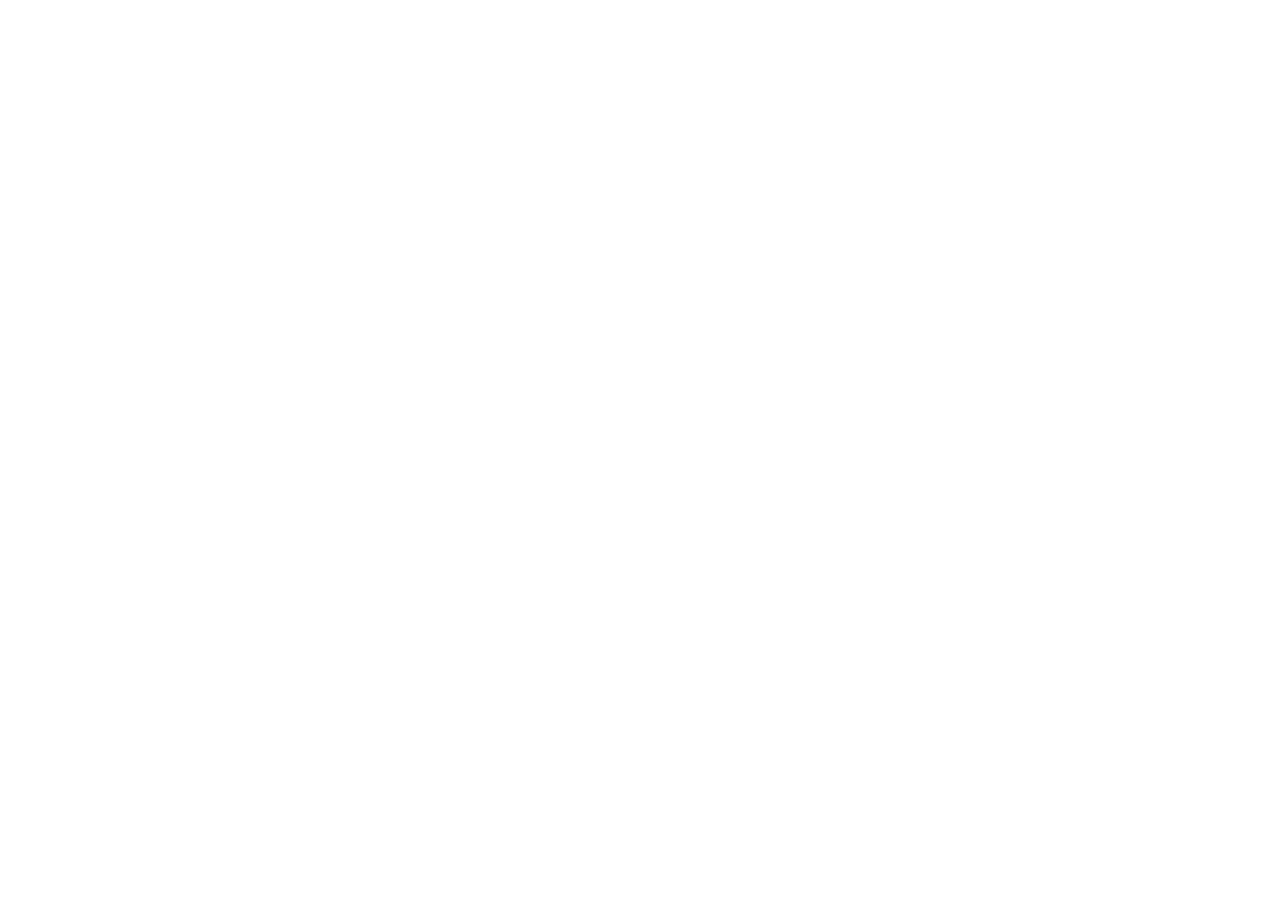
==== login.html @ 821a0ac0 "init project" ====
<!DOCTYPE html>
<html lang="en">

<head>
    <meta charset="UTF-8">
    <meta http-equiv="X-UA-Compatible" content="IE=edge">
    <meta name="viewport" content="width=device-width, initial-scale=1.0">
    <title>Document</title>
</head>

<body>

</body>

</html>
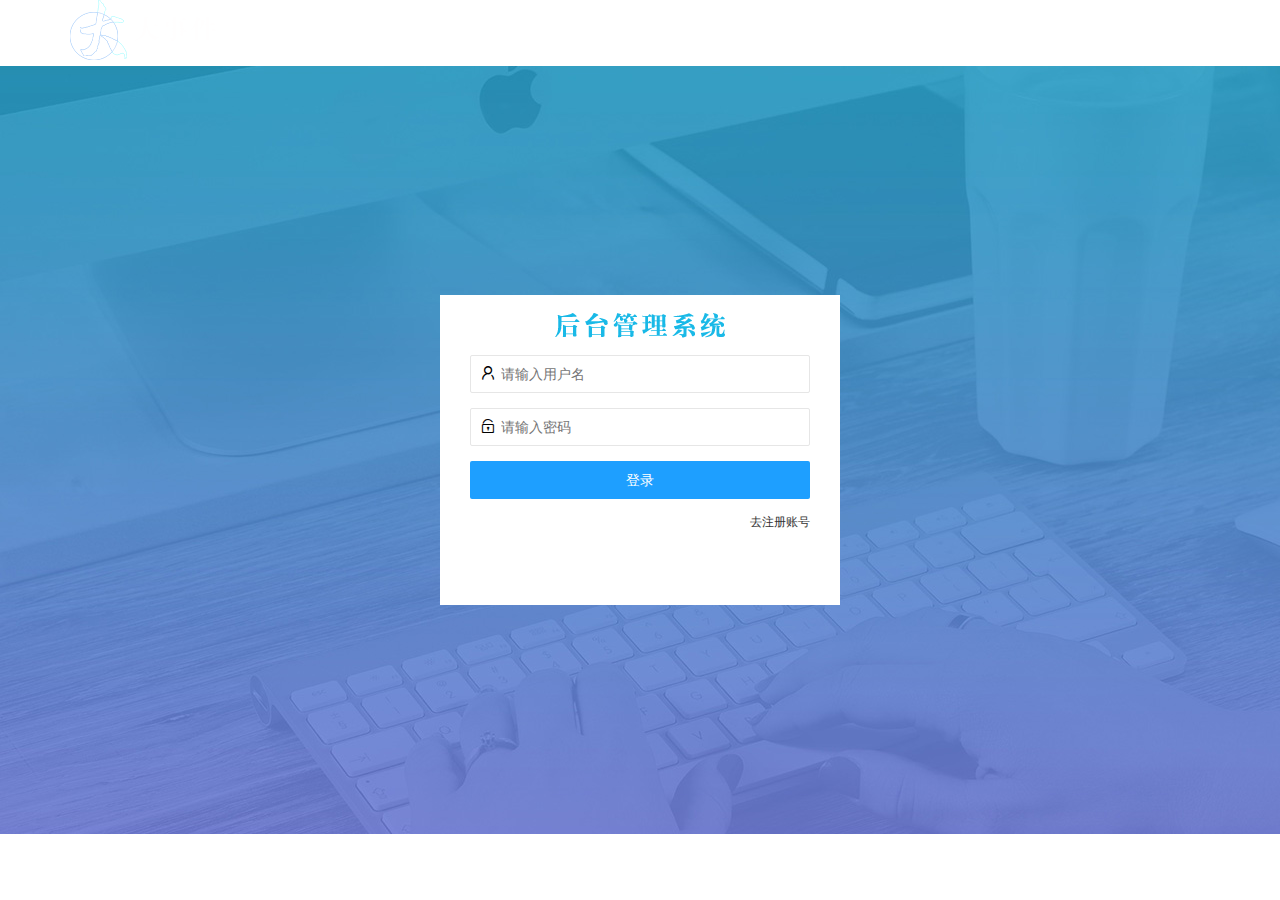
==== commit 46fa3026: "完成了登录和注册的开发" ====
--- a/login.html
+++ b/login.html
@@ -5,10 +5,86 @@
     <meta charset="UTF-8">
     <meta http-equiv="X-UA-Compatible" content="IE=edge">
     <meta name="viewport" content="width=device-width, initial-scale=1.0">
-    <title>Document</title>
+    <title>大事件-登录/注册</title>
+    <!-- 导入layUI的样式表 -->
+    <link rel="stylesheet" href="/assets/lib/layui/css/layui.css">
+    <!-- 导入登录界面的样式表 -->
+    <link rel="stylesheet" href="assets/css/login.css">
+
 </head>
 
 <body>
+    <!-- 头部的logoq区域 -->
+    <div class="layui-main">
+        <img src="/assets/images/logo.png" alt="">
+    </div>
+    <!-- 登录注册区域 -->
+    <div class="loginAndRegBox">
+        <div class="title-box"></div>
+        <!-- 登录的div -->
+        <div class="login-box">
+            <!-- 登录的表单 -->
+            <form class="layui-form" action="" id="form_login">
+                <!-- 用户名 -->
+                <div class="layui-form-item">
+                    <i class="layui-icon layui-icon-username"></i>
+                    <input type="text" name="username" required lay-verify="required" placeholder="请输入用户名" autocomplete="off" class="layui-input">
+                </div>
+                <!-- 密码 -->
+                <div class="layui-form-item">
+                    <i class="layui-icon layui-icon-password"></i>
+                    <input type="password" name="password" required lay-verify="required|pwd" placeholder="请输入密码" autocomplete="off" class="layui-input">
+                </div>
+                <!-- 登录按钮 -->
+                <div class="layui-form-item">
+                    <!-- 注意：表单提交按钮和普通按钮的区别就是 lay-submit 属性 -->
+                    <button class="layui-btn layui-btn-fluid layui-btn layui-btn-normal" lay-submit>登录</button>
+                </div>
+                <div class="layui-form-item links">
+                    <a href="javascript:;" id="link_reg">去注册账号</a>
+                </div>
+
+            </form>
+        </div>
+
+        <div class="reg-box">
+            <!-- 注册的表单 -->
+            <form class="layui-form" id="form_reg">
+                <!-- 用户名 -->
+                <div class="layui-form-item">
+                    <i class="layui-icon layui-icon-username"></i>
+                    <input type="text" name="username" required lay-verify="required" placeholder="请输入用户名" autocomplete="off" class="layui-input">
+                </div>
+                <!-- 首次输入密码 -->
+                <div class="layui-form-item">
+                    <i class="layui-icon layui-icon-password"></i>
+                    <input type="password" name="password" required lay-verify="required|pwd" placeholder="请输入密码" autocomplete="off" class="layui-input">
+                </div>
+                <!-- 再次输入密码 -->
+                <div class="layui-form-item">
+                    <i class="layui-icon layui-icon-password"></i>
+                    <input type="password" name="repassword" required lay-verify="required|repwd" placeholder=" 再次输入密码 " autocomplete="off" class="layui-input ">
+                </div>
+                <!-- 登录按钮 -->
+                <div class="layui-form-item">
+                    <!-- 注意：表单提交按钮和普通按钮的区别就是 lay-submit 属性 -->
+                    <button class="layui-btn layui-btn-fluid layui-btn layui-btn-normal" lay-submit>注册</button>
+                </div>
+                <div class="layui-form-item links">
+                    <a href="javascript:;" id="link_login">去登录</a>
+                </div>
+            </form>
+        </div>
+    </div>
+    <!-- 引入layUI的js文件 -->
+    <script src="/assets/lib/layui/layui.all.js"></script>
+    <!-- 引入juquery.js文件 -->
+    <script src="/assets/lib/jquery.js"></script>
+    <!-- 导入自己封装的baseAPi.js文件 -->
+    <script src="/assets/js/baseAPI.js"></script>
+    <!-- 引入login.js文件 -->
+    <script src="/assets/js/login.js"></script>
+
 
 </body>
 
--- a/assets/lib/layui/css/layui.css
+++ b/assets/lib/layui/css/layui.css
@@ -0,0 +1,2 @@
+/** layui-v2.5.5 MIT License By https://www.layui.com */
+ .layui-inline,img{display:inline-block;vertical-align:middle}h1,h2,h3,h4,h5,h6{font-weight:400}.layui-edge,.layui-header,.layui-inline,.layui-main{position:relative}.layui-body,.layui-edge,.layui-elip{overflow:hidden}.layui-btn,.layui-edge,.layui-inline,img{vertical-align:middle}.layui-btn,.layui-disabled,.layui-icon,.layui-unselect{-moz-user-select:none;-webkit-user-select:none;-ms-user-select:none}.layui-elip,.layui-form-checkbox span,.layui-form-pane .layui-form-label{text-overflow:ellipsis;white-space:nowrap}.layui-breadcrumb,.layui-tree-btnGroup{visibility:hidden}blockquote,body,button,dd,div,dl,dt,form,h1,h2,h3,h4,h5,h6,input,li,ol,p,pre,td,textarea,th,ul{margin:0;padding:0;-webkit-tap-highlight-color:rgba(0,0,0,0)}a:active,a:hover{outline:0}img{border:none}li{list-style:none}table{border-collapse:collapse;border-spacing:0}h4,h5,h6{font-size:100%}button,input,optgroup,option,select,textarea{font-family:inherit;font-size:inherit;font-style:inherit;font-weight:inherit;outline:0}pre{white-space:pre-wrap;white-space:-moz-pre-wrap;white-space:-pre-wrap;white-space:-o-pre-wrap;word-wrap:break-word}body{line-height:24px;font:14px Helvetica Neue,Helvetica,PingFang SC,Tahoma,Arial,sans-serif}hr{height:1px;margin:10px 0;border:0;clear:both}a{color:#333;text-decoration:none}a:hover{color:#777}a cite{font-style:normal;*cursor:pointer}.layui-border-box,.layui-border-box *{box-sizing:border-box}.layui-box,.layui-box *{box-sizing:content-box}.layui-clear{clear:both;*zoom:1}.layui-clear:after{content:'\20';clear:both;*zoom:1;display:block;height:0}.layui-inline{*display:inline;*zoom:1}.layui-edge{display:inline-block;width:0;height:0;border-width:6px;border-style:dashed;border-color:transparent}.layui-edge-top{top:-4px;border-bottom-color:#999;border-bottom-style:solid}.layui-edge-right{border-left-color:#999;border-left-style:solid}.layui-edge-bottom{top:2px;border-top-color:#999;border-top-style:solid}.layui-edge-left{border-right-color:#999;border-right-style:solid}.layui-disabled,.layui-disabled:hover{color:#d2d2d2!important;cursor:not-allowed!important}.layui-circle{border-radius:100%}.layui-show{display:block!important}.layui-hide{display:none!important}@font-face{font-family:layui-icon;src:url(../font/iconfont.eot?v=250);src:url(../font/iconfont.eot?v=250#iefix) format('embedded-opentype'),url(../font/iconfont.woff2?v=250) format('woff2'),url(../font/iconfont.woff?v=250) format('woff'),url(../font/iconfont.ttf?v=250) format('truetype'),url(../font/iconfont.svg?v=250#layui-icon) format('svg')}.layui-icon{font-family:layui-icon!important;font-size:16px;font-style:normal;-webkit-font-smoothing:antialiased;-moz-osx-font-smoothing:grayscale}.layui-icon-reply-fill:before{content:"\e611"}.layui-icon-set-fill:before{content:"\e614"}.layui-icon-menu-fill:before{content:"\e60f"}.layui-icon-search:before{content:"\e615"}.layui-icon-share:before{content:"\e641"}.layui-icon-set-sm:before{content:"\e620"}.layui-icon-engine:before{content:"\e628"}.layui-icon-close:before{content:"\1006"}.layui-icon-close-fill:before{content:"\1007"}.layui-icon-chart-screen:before{content:"\e629"}.layui-icon-star:before{content:"\e600"}.layui-icon-circle-dot:before{content:"\e617"}.layui-icon-chat:before{content:"\e606"}.layui-icon-release:before{content:"\e609"}.layui-icon-list:before{content:"\e60a"}.layui-icon-chart:before{content:"\e62c"}.layui-icon-ok-circle:before{content:"\1005"}.layui-icon-layim-theme:before{content:"\e61b"}.layui-icon-table:before{content:"\e62d"}.layui-icon-right:before{content:"\e602"}.layui-icon-left:before{content:"\e603"}.layui-icon-cart-simple:before{content:"\e698"}.layui-icon-face-cry:before{content:"\e69c"}.layui-icon-face-smile:before{content:"\e6af"}.layui-icon-survey:before{content:"\e6b2"}.layui-icon-tree:before{content:"\e62e"}.layui-icon-upload-circle:before{content:"\e62f"}.layui-icon-add-circle:before{content:"\e61f"}.layui-icon-download-circle:before{content:"\e601"}.layui-icon-templeate-1:before{content:"\e630"}.layui-icon-util:before{content:"\e631"}.layui-icon-face-surprised:before{content:"\e664"}.layui-icon-edit:before{content:"\e642"}.layui-icon-speaker:before{content:"\e645"}.layui-icon-down:before{content:"\e61a"}.layui-icon-file:before{content:"\e621"}.layui-icon-layouts:before{content:"\e632"}.layui-icon-rate-half:before{content:"\e6c9"}.layui-icon-add-circle-fine:before{content:"\e608"}.layui-icon-prev-circle:before{content:"\e633"}.layui-icon-read:before{content:"\e705"}.layui-icon-404:before{content:"\e61c"}.layui-icon-carousel:before{content:"\e634"}.layui-icon-help:before{content:"\e607"}.layui-icon-code-circle:before{content:"\e635"}.layui-icon-water:before{content:"\e636"}.layui-icon-username:before{content:"\e66f"}.layui-icon-find-fill:before{content:"\e670"}.layui-icon-about:before{content:"\e60b"}.layui-icon-location:before{content:"\e715"}.layui-icon-up:before{content:"\e619"}.layui-icon-pause:before{content:"\e651"}.layui-icon-date:before{content:"\e637"}.layui-icon-layim-uploadfile:before{content:"\e61d"}.layui-icon-delete:before{content:"\e640"}.layui-icon-play:before{content:"\e652"}.layui-icon-top:before{content:"\e604"}.layui-icon-friends:before{content:"\e612"}.layui-icon-refresh-3:before{content:"\e9aa"}.layui-icon-ok:before{content:"\e605"}.layui-icon-layer:before{content:"\e638"}.layui-icon-face-smile-fine:before{content:"\e60c"}.layui-icon-dollar:before{content:"\e659"}.layui-icon-group:before{content:"\e613"}.layui-icon-layim-download:before{content:"\e61e"}.layui-icon-picture-fine:before{content:"\e60d"}.layui-icon-link:before{content:"\e64c"}.layui-icon-diamond:before{content:"\e735"}.layui-icon-log:before{content:"\e60e"}.layui-icon-rate-solid:before{content:"\e67a"}.layui-icon-fonts-del:before{content:"\e64f"}.layui-icon-unlink:before{content:"\e64d"}.layui-icon-fonts-clear:before{content:"\e639"}.layui-icon-triangle-r:before{content:"\e623"}.layui-icon-circle:before{content:"\e63f"}.layui-icon-radio:before{content:"\e643"}.layui-icon-align-center:before{content:"\e647"}.layui-icon-align-right:before{content:"\e648"}.layui-icon-align-left:before{content:"\e649"}.layui-icon-loading-1:before{content:"\e63e"}.layui-icon-return:before{content:"\e65c"}.layui-icon-fonts-strong:before{content:"\e62b"}.layui-icon-upload:before{content:"\e67c"}.layui-icon-dialogue:before{content:"\e63a"}.layui-icon-video:before{content:"\e6ed"}.layui-icon-headset:before{content:"\e6fc"}.layui-icon-cellphone-fine:before{content:"\e63b"}.layui-icon-add-1:before{content:"\e654"}.layui-icon-face-smile-b:before{content:"\e650"}.layui-icon-fonts-html:before{content:"\e64b"}.layui-icon-form:before{content:"\e63c"}.layui-icon-cart:before{content:"\e657"}.layui-icon-camera-fill:before{content:"\e65d"}.layui-icon-tabs:before{content:"\e62a"}.layui-icon-fonts-code:before{content:"\e64e"}.layui-icon-fire:before{content:"\e756"}.layui-icon-set:before{content:"\e716"}.layui-icon-fonts-u:before{content:"\e646"}.layui-icon-triangle-d:before{content:"\e625"}.layui-icon-tips:before{content:"\e702"}.layui-icon-picture:before{content:"\e64a"}.layui-icon-more-vertical:before{content:"\e671"}.layui-icon-flag:before{content:"\e66c"}.layui-icon-loading:before{content:"\e63d"}.layui-icon-fonts-i:before{content:"\e644"}.layui-icon-refresh-1:before{content:"\e666"}.layui-icon-rmb:before{content:"\e65e"}.layui-icon-home:before{content:"\e68e"}.layui-icon-user:before{content:"\e770"}.layui-icon-notice:before{content:"\e667"}.layui-icon-login-weibo:before{content:"\e675"}.layui-icon-voice:before{content:"\e688"}.layui-icon-upload-drag:before{content:"\e681"}.layui-icon-login-qq:before{content:"\e676"}.layui-icon-snowflake:before{content:"\e6b1"}.layui-icon-file-b:before{content:"\e655"}.layui-icon-template:before{content:"\e663"}.layui-icon-auz:before{content:"\e672"}.layui-icon-console:before{content:"\e665"}.layui-icon-app:before{content:"\e653"}.layui-icon-prev:before{content:"\e65a"}.layui-icon-website:before{content:"\e7ae"}.layui-icon-next:before{content:"\e65b"}.layui-icon-component:before{content:"\e857"}.layui-icon-more:before{content:"\e65f"}.layui-icon-login-wechat:before{content:"\e677"}.layui-icon-shrink-right:before{content:"\e668"}.layui-icon-spread-left:before{content:"\e66b"}.layui-icon-camera:before{content:"\e660"}.layui-icon-note:before{content:"\e66e"}.layui-icon-refresh:before{content:"\e669"}.layui-icon-female:before{content:"\e661"}.layui-icon-male:before{content:"\e662"}.layui-icon-password:before{content:"\e673"}.layui-icon-senior:before{content:"\e674"}.layui-icon-theme:before{content:"\e66a"}.layui-icon-tread:before{content:"\e6c5"}.layui-icon-praise:before{content:"\e6c6"}.layui-icon-star-fill:before{content:"\e658"}.layui-icon-rate:before{content:"\e67b"}.layui-icon-template-1:before{content:"\e656"}.layui-icon-vercode:before{content:"\e679"}.layui-icon-cellphone:before{content:"\e678"}.layui-icon-screen-full:before{content:"\e622"}.layui-icon-screen-restore:before{content:"\e758"}.layui-icon-cols:before{content:"\e610"}.layui-icon-export:before{content:"\e67d"}.layui-icon-print:before{content:"\e66d"}.layui-icon-slider:before{content:"\e714"}.layui-icon-addition:before{content:"\e624"}.layui-icon-subtraction:before{content:"\e67e"}.layui-icon-service:before{content:"\e626"}.layui-icon-transfer:before{content:"\e691"}.layui-main{width:1140px;margin:0 auto}.layui-header{z-index:1000;height:60px}.layui-header a:hover{transition:all .5s;-webkit-transition:all .5s}.layui-side{position:fixed;left:0;top:0;bottom:0;z-index:999;width:200px;overflow-x:hidden}.layui-side-scroll{position:relative;width:220px;height:100%;overflow-x:hidden}.layui-body{position:absolute;left:200px;right:0;top:0;bottom:0;z-index:998;width:auto;overflow-y:auto;box-sizing:border-box}.layui-layout-body{overflow:hidden}.layui-layout-admin .layui-header{background-color:#23262E}.layui-layout-admin .layui-side{top:60px;width:200px;overflow-x:hidden}.layui-layout-admin .layui-body{position:fixed;top:60px;bottom:44px}.layui-layout-admin .layui-main{width:auto;margin:0 15px}.layui-layout-admin .layui-footer{position:fixed;left:200px;right:0;bottom:0;height:44px;line-height:44px;padding:0 15px;background-color:#eee}.layui-layout-admin .layui-logo{position:absolute;left:0;top:0;width:200px;height:100%;line-height:60px;text-align:center;color:#009688;font-size:16px}.layui-layout-admin .layui-header .layui-nav{background:0 0}.layui-layout-left{position:absolute!important;left:200px;top:0}.layui-layout-right{position:absolute!important;right:0;top:0}.layui-container{position:relative;margin:0 auto;padding:0 15px;box-sizing:border-box}.layui-fluid{position:relative;margin:0 auto;padding:0 15px}.layui-row:after,.layui-row:before{content:'';display:block;clear:both}.layui-col-lg1,.layui-col-lg10,.layui-col-lg11,.layui-col-lg12,.layui-col-lg2,.layui-col-lg3,.layui-col-lg4,.layui-col-lg5,.layui-col-lg6,.layui-col-lg7,.layui-col-lg8,.layui-col-lg9,.layui-col-md1,.layui-col-md10,.layui-col-md11,.layui-col-md12,.layui-col-md2,.layui-col-md3,.layui-col-md4,.layui-col-md5,.layui-col-md6,.layui-col-md7,.layui-col-md8,.layui-col-md9,.layui-col-sm1,.layui-col-sm10,.layui-col-sm11,.layui-col-sm12,.layui-col-sm2,.layui-col-sm3,.layui-col-sm4,.layui-col-sm5,.layui-col-sm6,.layui-col-sm7,.layui-col-sm8,.layui-col-sm9,.layui-col-xs1,.layui-col-xs10,.layui-col-xs11,.layui-col-xs12,.layui-col-xs2,.layui-col-xs3,.layui-col-xs4,.layui-col-xs5,.layui-col-xs6,.layui-col-xs7,.layui-col-xs8,.layui-col-xs9{position:relative;display:block;box-sizing:border-box}.layui-col-xs1,.layui-col-xs10,.layui-col-xs11,.layui-col-xs12,.layui-col-xs2,.layui-col-xs3,.layui-col-xs4,.layui-col-xs5,.layui-col-xs6,.layui-col-xs7,.layui-col-xs8,.layui-col-xs9{float:left}.layui-col-xs1{width:8.33333333%}.layui-col-xs2{width:16.66666667%}.layui-col-xs3{width:25%}.layui-col-xs4{width:33.33333333%}.layui-col-xs5{width:41.66666667%}.layui-col-xs6{width:50%}.layui-col-xs7{width:58.33333333%}.layui-col-xs8{width:66.66666667%}.layui-col-xs9{width:75%}.layui-col-xs10{width:83.33333333%}.layui-col-xs11{width:91.66666667%}.layui-col-xs12{width:100%}.layui-col-xs-offset1{margin-left:8.33333333%}.layui-col-xs-offset2{margin-left:16.66666667%}.layui-col-xs-offset3{margin-left:25%}.layui-col-xs-offset4{margin-left:33.33333333%}.layui-col-xs-offset5{margin-left:41.66666667%}.layui-col-xs-offset6{margin-left:50%}.layui-col-xs-offset7{margin-left:58.33333333%}.layui-col-xs-offset8{margin-left:66.66666667%}.layui-col-xs-offset9{margin-left:75%}.layui-col-xs-offset10{margin-left:83.33333333%}.layui-col-xs-offset11{margin-left:91.66666667%}.layui-col-xs-offset12{margin-left:100%}@media screen and (max-width:768px){.layui-hide-xs{display:none!important}.layui-show-xs-block{display:block!important}.layui-show-xs-inline{display:inline!important}.layui-show-xs-inline-block{display:inline-block!important}}@media screen and (min-width:768px){.layui-container{width:750px}.layui-hide-sm{display:none!important}.layui-show-sm-block{display:block!important}.layui-show-sm-inline{display:inline!important}.layui-show-sm-inline-block{display:inline-block!important}.layui-col-sm1,.layui-col-sm10,.layui-col-sm11,.layui-col-sm12,.layui-col-sm2,.layui-col-sm3,.layui-col-sm4,.layui-col-sm5,.layui-col-sm6,.layui-col-sm7,.layui-col-sm8,.layui-col-sm9{float:left}.layui-col-sm1{width:8.33333333%}.layui-col-sm2{width:16.66666667%}.layui-col-sm3{width:25%}.layui-col-sm4{width:33.33333333%}.layui-col-sm5{width:41.66666667%}.layui-col-sm6{width:50%}.layui-col-sm7{width:58.33333333%}.layui-col-sm8{width:66.66666667%}.layui-col-sm9{width:75%}.layui-col-sm10{width:83.33333333%}.layui-col-sm11{width:91.66666667%}.layui-col-sm12{width:100%}.layui-col-sm-offset1{margin-left:8.33333333%}.layui-col-sm-offset2{margin-left:16.66666667%}.layui-col-sm-offset3{margin-left:25%}.layui-col-sm-offset4{margin-left:33.33333333%}.layui-col-sm-offset5{margin-left:41.66666667%}.layui-col-sm-offset6{margin-left:50%}.layui-col-sm-offset7{margin-left:58.33333333%}.layui-col-sm-offset8{margin-left:66.66666667%}.layui-col-sm-offset9{margin-left:75%}.layui-col-sm-offset10{margin-left:83.33333333%}.layui-col-sm-offset11{margin-left:91.66666667%}.layui-col-sm-offset12{margin-left:100%}}@media screen and (min-width:992px){.layui-container{width:970px}.layui-hide-md{display:none!important}.layui-show-md-block{display:block!important}.layui-show-md-inline{display:inline!important}.layui-show-md-inline-block{display:inline-block!important}.layui-col-md1,.layui-col-md10,.layui-col-md11,.layui-col-md12,.layui-col-md2,.layui-col-md3,.layui-col-md4,.layui-col-md5,.layui-col-md6,.layui-col-md7,.layui-col-md8,.layui-col-md9{float:left}.layui-col-md1{width:8.33333333%}.layui-col-md2{width:16.66666667%}.layui-col-md3{width:25%}.layui-col-md4{width:33.33333333%}.layui-col-md5{width:41.66666667%}.layui-col-md6{width:50%}.layui-col-md7{width:58.33333333%}.layui-col-md8{width:66.66666667%}.layui-col-md9{width:75%}.layui-col-md10{width:83.33333333%}.layui-col-md11{width:91.66666667%}.layui-col-md12{width:100%}.layui-col-md-offset1{margin-left:8.33333333%}.layui-col-md-offset2{margin-left:16.66666667%}.layui-col-md-offset3{margin-left:25%}.layui-col-md-offset4{margin-left:33.33333333%}.layui-col-md-offset5{margin-left:41.66666667%}.layui-col-md-offset6{margin-left:50%}.layui-col-md-offset7{margin-left:58.33333333%}.layui-col-md-offset8{margin-left:66.66666667%}.layui-col-md-offset9{margin-left:75%}.layui-col-md-offset10{margin-left:83.33333333%}.layui-col-md-offset11{margin-left:91.66666667%}.layui-col-md-offset12{margin-left:100%}}@media screen and (min-width:1200px){.layui-container{width:1170px}.layui-hide-lg{display:none!important}.layui-show-lg-block{display:block!important}.layui-show-lg-inline{display:inline!important}.layui-show-lg-inline-block{display:inline-block!important}.layui-col-lg1,.layui-col-lg10,.layui-col-lg11,.layui-col-lg12,.layui-col-lg2,.layui-col-lg3,.layui-col-lg4,.layui-col-lg5,.layui-col-lg6,.layui-col-lg7,.layui-col-lg8,.layui-col-lg9{float:left}.layui-col-lg1{width:8.33333333%}.layui-col-lg2{width:16.66666667%}.layui-col-lg3{width:25%}.layui-col-lg4{width:33.33333333%}.layui-col-lg5{width:41.66666667%}.layui-col-lg6{width:50%}.layui-col-lg7{width:58.33333333%}.layui-col-lg8{width:66.66666667%}.layui-col-lg9{width:75%}.layui-col-lg10{width:83.33333333%}.layui-col-lg11{width:91.66666667%}.layui-col-lg12{width:100%}.layui-col-lg-offset1{margin-left:8.33333333%}.layui-col-lg-offset2{margin-left:16.66666667%}.layui-col-lg-offset3{margin-left:25%}.layui-col-lg-offset4{margin-left:33.33333333%}.layui-col-lg-offset5{margin-left:41.66666667%}.layui-col-lg-offset6{margin-left:50%}.layui-col-lg-offset7{margin-left:58.33333333%}.layui-col-lg-offset8{margin-left:66.66666667%}.layui-col-lg-offset9{margin-left:75%}.layui-col-lg-offset10{margin-left:83.33333333%}.layui-col-lg-offset11{margin-left:91.66666667%}.layui-col-lg-offset12{margin-left:100%}}.layui-col-space1{margin:-.5px}.layui-col-space1>*{padding:.5px}.layui-col-space3{margin:-1.5px}.layui-col-space3>*{padding:1.5px}.layui-col-space5{margin:-2.5px}.layui-col-space5>*{padding:2.5px}.layui-col-space8{margin:-3.5px}.layui-col-space8>*{padding:3.5px}.layui-col-space10{margin:-5px}.layui-col-space10>*{padding:5px}.layui-col-space12{margin:-6px}.layui-col-space12>*{padding:6px}.layui-col-space15{margin:-7.5px}.layui-col-space15>*{padding:7.5px}.layui-col-space18{margin:-9px}.layui-col-space18>*{padding:9px}.layui-col-space20{margin:-10px}.layui-col-space20>*{padding:10px}.layui-col-space22{margin:-11px}.layui-col-space22>*{padding:11px}.layui-col-space25{margin:-12.5px}.layui-col-space25>*{padding:12.5px}.layui-col-space30{margin:-15px}.layui-col-space30>*{padding:15px}.layui-btn,.layui-input,.layui-select,.layui-textarea,.layui-upload-button{outline:0;-webkit-appearance:none;transition:all .3s;-webkit-transition:all .3s;box-sizing:border-box}.layui-elem-quote{margin-bottom:10px;padding:15px;line-height:22px;border-left:5px solid #009688;border-radius:0 2px 2px 0;background-color:#f2f2f2}.layui-quote-nm{border-style:solid;border-width:1px 1px 1px 5px;background:0 0}.layui-elem-field{margin-bottom:10px;padding:0;border-width:1px;border-style:solid}.layui-elem-field legend{margin-left:20px;padding:0 10px;font-size:20px;font-weight:300}.layui-field-title{margin:10px 0 20px;border-width:1px 0 0}.layui-field-box{padding:10px 15px}.layui-field-title .layui-field-box{padding:10px 0}.layui-progress{position:relative;height:6px;border-radius:20px;background-color:#e2e2e2}.layui-progress-bar{position:absolute;left:0;top:0;width:0;max-width:100%;height:6px;border-radius:20px;text-align:right;background-color:#5FB878;transition:all .3s;-webkit-transition:all .3s}.layui-progress-big,.layui-progress-big .layui-progress-bar{height:18px;line-height:18px}.layui-progress-text{position:relative;top:-20px;line-height:18px;font-size:12px;color:#666}.layui-progress-big .layui-progress-text{position:static;padding:0 10px;color:#fff}.layui-collapse{border-width:1px;border-style:solid;border-radius:2px}.layui-colla-content,.layui-colla-item{border-top-width:1px;border-top-style:solid}.layui-colla-item:first-child{border-top:none}.layui-colla-title{position:relative;height:42px;line-height:42px;padding:0 15px 0 35px;color:#333;background-color:#f2f2f2;cursor:pointer;font-size:14px;overflow:hidden}.layui-colla-content{display:none;padding:10px 15px;line-height:22px;color:#666}.layui-colla-icon{position:absolute;left:15px;top:0;font-size:14px}.layui-card{margin-bottom:15px;border-radius:2px;background-color:#fff;box-shadow:0 1px 2px 0 rgba(0,0,0,.05)}.layui-card:last-child{margin-bottom:0}.layui-card-header{position:relative;height:42px;line-height:42px;padding:0 15px;border-bottom:1px solid #f6f6f6;color:#333;border-radius:2px 2px 0 0;font-size:14px}.layui-bg-black,.layui-bg-blue,.layui-bg-cyan,.layui-bg-green,.layui-bg-orange,.layui-bg-red{color:#fff!important}.layui-card-body{position:relative;padding:10px 15px;line-height:24px}.layui-card-body[pad15]{padding:15px}.layui-card-body[pad20]{padding:20px}.layui-card-body .layui-table{margin:5px 0}.layui-card .layui-tab{margin:0}.layui-panel-window{position:relative;padding:15px;border-radius:0;border-top:5px solid #E6E6E6;background-color:#fff}.layui-auxiliar-moving{position:fixed;left:0;right:0;top:0;bottom:0;width:100%;height:100%;background:0 0;z-index:9999999999}.layui-form-label,.layui-form-mid,.layui-form-select,.layui-input-block,.layui-input-inline,.layui-textarea{position:relative}.layui-bg-red{background-color:#FF5722!important}.layui-bg-orange{background-color:#FFB800!important}.layui-bg-green{background-color:#009688!important}.layui-bg-cyan{background-color:#2F4056!important}.layui-bg-blue{background-color:#1E9FFF!important}.layui-bg-black{background-color:#393D49!important}.layui-bg-gray{background-color:#eee!important;color:#666!important}.layui-badge-rim,.layui-colla-content,.layui-colla-item,.layui-collapse,.layui-elem-field,.layui-form-pane .layui-form-item[pane],.layui-form-pane .layui-form-label,.layui-input,.layui-layedit,.layui-layedit-tool,.layui-quote-nm,.layui-select,.layui-tab-bar,.layui-tab-card,.layui-tab-title,.layui-tab-title .layui-this:after,.layui-textarea{border-color:#e6e6e6}.layui-timeline-item:before,hr{background-color:#e6e6e6}.layui-text{line-height:22px;font-size:14px;color:#666}.layui-text h1,.layui-text h2,.layui-text h3{font-weight:500;color:#333}.layui-text h1{font-size:30px}.layui-text h2{font-size:24px}.layui-text h3{font-size:18px}.layui-text a:not(.layui-btn){color:#01AAED}.layui-text a:not(.layui-btn):hover{text-decoration:underline}.layui-text ul{padding:5px 0 5px 15px}.layui-text ul li{margin-top:5px;list-style-type:disc}.layui-text em,.layui-word-aux{color:#999!important;padding:0 5px!important}.layui-btn{display:inline-block;height:38px;line-height:38px;padding:0 18px;background-color:#009688;color:#fff;white-space:nowrap;text-align:center;font-size:14px;border:none;border-radius:2px;cursor:pointer}.layui-btn:hover{opacity:.8;filter:alpha(opacity=80);color:#fff}.layui-btn:active{opacity:1;filter:alpha(opacity=100)}.layui-btn+.layui-btn{margin-left:10px}.layui-btn-container{font-size:0}.layui-btn-container .layui-btn{margin-right:10px;margin-bottom:10px}.layui-btn-container .layui-btn+.layui-btn{margin-left:0}.layui-table .layui-btn-container .layui-btn{margin-bottom:9px}.layui-btn-radius{border-radius:100px}.layui-btn .layui-icon{margin-right:3px;font-size:18px;vertical-align:bottom;vertical-align:middle\9}.layui-btn-primary{border:1px solid #C9C9C9;background-color:#fff;color:#555}.layui-btn-primary:hover{border-color:#009688;color:#333}.layui-btn-normal{background-color:#1E9FFF}.layui-btn-warm{background-color:#FFB800}.layui-btn-danger{background-color:#FF5722}.layui-btn-checked{background-color:#5FB878}.layui-btn-disabled,.layui-btn-disabled:active,.layui-btn-disabled:hover{border:1px solid #e6e6e6;background-color:#FBFBFB;color:#C9C9C9;cursor:not-allowed;opacity:1}.layui-btn-lg{height:44px;line-height:44px;padding:0 25px;font-size:16px}.layui-btn-sm{height:30px;line-height:30px;padding:0 10px;font-size:12px}.layui-btn-sm i{font-size:16px!important}.layui-btn-xs{height:22px;line-height:22px;padding:0 5px;font-size:12px}.layui-btn-xs i{font-size:14px!important}.layui-btn-group{display:inline-block;vertical-align:middle;font-size:0}.layui-btn-group .layui-btn{margin-left:0!important;margin-right:0!important;border-left:1px solid rgba(255,255,255,.5);border-radius:0}.layui-btn-group .layui-btn-primary{border-left:none}.layui-btn-group .layui-btn-primary:hover{border-color:#C9C9C9;color:#009688}.layui-btn-group .layui-btn:first-child{border-left:none;border-radius:2px 0 0 2px}.layui-btn-group .layui-btn-primary:first-child{border-left:1px solid #c9c9c9}.layui-btn-group .layui-btn:last-child{border-radius:0 2px 2px 0}.layui-btn-group .layui-btn+.layui-btn{margin-left:0}.layui-btn-group+.layui-btn-group{margin-left:10px}.layui-btn-fluid{width:100%}.layui-input,.layui-select,.layui-textarea{height:38px;line-height:1.3;line-height:38px\9;border-width:1px;border-style:solid;background-color:#fff;border-radius:2px}.layui-input::-webkit-input-placeholder,.layui-select::-webkit-input-placeholder,.layui-textarea::-webkit-input-placeholder{line-height:1.3}.layui-input,.layui-textarea{display:block;width:100%;padding-left:10px}.layui-input:hover,.layui-textarea:hover{border-color:#D2D2D2!important}.layui-input:focus,.layui-textarea:focus{border-color:#C9C9C9!important}.layui-textarea{min-height:100px;height:auto;line-height:20px;padding:6px 10px;resize:vertical}.layui-select{padding:0 10px}.layui-form input[type=checkbox],.layui-form input[type=radio],.layui-form select{display:none}.layui-form [lay-ignore]{display:initial}.layui-form-item{margin-bottom:15px;clear:both;*zoom:1}.layui-form-item:after{content:'\20';clear:both;*zoom:1;display:block;height:0}.layui-form-label{float:left;display:block;padding:9px 15px;width:80px;font-weight:400;line-height:20px;text-align:right}.layui-form-label-col{display:block;float:none;padding:9px 0;line-height:20px;text-align:left}.layui-form-item .layui-inline{margin-bottom:5px;margin-right:10px}.layui-input-block{margin-left:110px;min-height:36px}.layui-input-inline{display:inline-block;vertical-align:middle}.layui-form-item .layui-input-inline{float:left;width:190px;margin-right:10px}.layui-form-text .layui-input-inline{width:auto}.layui-form-mid{float:left;display:block;padding:9px 0!important;line-height:20px;margin-right:10px}.layui-form-danger+.layui-form-select .layui-input,.layui-form-danger:focus{border-color:#FF5722!important}.layui-form-select .layui-input{padding-right:30px;cursor:pointer}.layui-form-select .layui-edge{position:absolute;right:10px;top:50%;margin-top:-3px;cursor:pointer;border-width:6px;border-top-color:#c2c2c2;border-top-style:solid;transition:all .3s;-webkit-transition:all .3s}.layui-form-select dl{display:none;position:absolute;left:0;top:42px;padding:5px 0;z-index:899;min-width:100%;border:1px solid #d2d2d2;max-height:300px;overflow-y:auto;background-color:#fff;border-radius:2px;box-shadow:0 2px 4px rgba(0,0,0,.12);box-sizing:border-box}.layui-form-select dl dd,.layui-form-select dl dt{padding:0 10px;line-height:36px;white-space:nowrap;overflow:hidden;text-overflow:ellipsis}.layui-form-select dl dt{font-size:12px;color:#999}.layui-form-select dl dd{cursor:pointer}.layui-form-select dl dd:hover{background-color:#f2f2f2;-webkit-transition:.5s all;transition:.5s all}.layui-form-select .layui-select-group dd{padding-left:20px}.layui-form-select dl dd.layui-select-tips{padding-left:10px!important;color:#999}.layui-form-select dl dd.layui-this{background-color:#5FB878;color:#fff}.layui-form-checkbox,.layui-form-select dl dd.layui-disabled{background-color:#fff}.layui-form-selected dl{display:block}.layui-form-checkbox,.layui-form-checkbox *,.layui-form-switch{display:inline-block;vertical-align:middle}.layui-form-selected .layui-edge{margin-top:-9px;-webkit-transform:rotate(180deg);transform:rotate(180deg);margin-top:-3px\9}:root .layui-form-selected .layui-edge{margin-top:-9px\0/IE9}.layui-form-selectup dl{top:auto;bottom:42px}.layui-select-none{margin:5px 0;text-align:center;color:#999}.layui-select-disabled .layui-disabled{border-color:#eee!important}.layui-select-disabled .layui-edge{border-top-color:#d2d2d2}.layui-form-checkbox{position:relative;height:30px;line-height:30px;margin-right:10px;padding-right:30px;cursor:pointer;font-size:0;-webkit-transition:.1s linear;transition:.1s linear;box-sizing:border-box}.layui-form-checkbox span{padding:0 10px;height:100%;font-size:14px;border-radius:2px 0 0 2px;background-color:#d2d2d2;color:#fff;overflow:hidden}.layui-form-checkbox:hover span{background-color:#c2c2c2}.layui-form-checkbox i{position:absolute;right:0;top:0;width:30px;height:28px;border:1px solid #d2d2d2;border-left:none;border-radius:0 2px 2px 0;color:#fff;font-size:20px;text-align:center}.layui-form-checkbox:hover i{border-color:#c2c2c2;color:#c2c2c2}.layui-form-checked,.layui-form-checked:hover{border-color:#5FB878}.layui-form-checked span,.layui-form-checked:hover span{background-color:#5FB878}.layui-form-checked i,.layui-form-checked:hover i{color:#5FB878}.layui-form-item .layui-form-checkbox{margin-top:4px}.layui-form-checkbox[lay-skin=primary]{height:auto!important;line-height:normal!important;min-width:18px;min-height:18px;border:none!important;margin-right:0;padding-left:28px;padding-right:0;background:0 0}.layui-form-checkbox[lay-skin=primary] span{padding-left:0;padding-right:15px;line-height:18px;background:0 0;color:#666}.layui-form-checkbox[lay-skin=primary] i{right:auto;left:0;width:16px;height:16px;line-height:16px;border:1px solid #d2d2d2;font-size:12px;border-radius:2px;background-color:#fff;-webkit-transition:.1s linear;transition:.1s linear}.layui-form-checkbox[lay-skin=primary]:hover i{border-color:#5FB878;color:#fff}.layui-form-checked[lay-skin=primary] i{border-color:#5FB878!important;background-color:#5FB878;color:#fff}.layui-checkbox-disbaled[lay-skin=primary] span{background:0 0!important;color:#c2c2c2}.layui-checkbox-disbaled[lay-skin=primary]:hover i{border-color:#d2d2d2}.layui-form-item .layui-form-checkbox[lay-skin=primary]{margin-top:10px}.layui-form-switch{position:relative;height:22px;line-height:22px;min-width:35px;padding:0 5px;margin-top:8px;border:1px solid #d2d2d2;border-radius:20px;cursor:pointer;background-color:#fff;-webkit-transition:.1s linear;transition:.1s linear}.layui-form-switch i{position:absolute;left:5px;top:3px;width:16px;height:16px;border-radius:20px;background-color:#d2d2d2;-webkit-transition:.1s linear;transition:.1s linear}.layui-form-switch em{position:relative;top:0;width:25px;margin-left:21px;padding:0!important;text-align:center!important;color:#999!important;font-style:normal!important;font-size:12px}.layui-form-onswitch{border-color:#5FB878;background-color:#5FB878}.layui-checkbox-disbaled,.layui-checkbox-disbaled i{border-color:#e2e2e2!important}.layui-form-onswitch i{left:100%;margin-left:-21px;background-color:#fff}.layui-form-onswitch em{margin-left:5px;margin-right:21px;color:#fff!important}.layui-checkbox-disbaled span{background-color:#e2e2e2!important}.layui-checkbox-disbaled:hover i{color:#fff!important}[lay-radio]{display:none}.layui-form-radio,.layui-form-radio *{display:inline-block;vertical-align:middle}.layui-form-radio{line-height:28px;margin:6px 10px 0 0;padding-right:10px;cursor:pointer;font-size:0}.layui-form-radio *{font-size:14px}.layui-form-radio>i{margin-right:8px;font-size:22px;color:#c2c2c2}.layui-form-radio>i:hover,.layui-form-radioed>i{color:#5FB878}.layui-radio-disbaled>i{color:#e2e2e2!important}.layui-form-pane .layui-form-label{width:110px;padding:8px 15px;height:38px;line-height:20px;border-width:1px;border-style:solid;border-radius:2px 0 0 2px;text-align:center;background-color:#FBFBFB;overflow:hidden;box-sizing:border-box}.layui-form-pane .layui-input-inline{margin-left:-1px}.layui-form-pane .layui-input-block{margin-left:110px;left:-1px}.layui-form-pane .layui-input{border-radius:0 2px 2px 0}.layui-form-pane .layui-form-text .layui-form-label{float:none;width:100%;border-radius:2px;box-sizing:border-box;text-align:left}.layui-form-pane .layui-form-text .layui-input-inline{display:block;margin:0;top:-1px;clear:both}.layui-form-pane .layui-form-text .layui-input-block{margin:0;left:0;top:-1px}.layui-form-pane .layui-form-text .layui-textarea{min-height:100px;border-radius:0 0 2px 2px}.layui-form-pane .layui-form-checkbox{margin:4px 0 4px 10px}.layui-form-pane .layui-form-radio,.layui-form-pane .layui-form-switch{margin-top:6px;margin-left:10px}.layui-form-pane .layui-form-item[pane]{position:relative;border-width:1px;border-style:solid}.layui-form-pane .layui-form-item[pane] .layui-form-label{position:absolute;left:0;top:0;height:100%;border-width:0 1px 0 0}.layui-form-pane .layui-form-item[pane] .layui-input-inline{margin-left:110px}@media screen and (max-width:450px){.layui-form-item .layui-form-label{text-overflow:ellipsis;overflow:hidden;white-space:nowrap}.layui-form-item .layui-inline{display:block;margin-right:0;margin-bottom:20px;clear:both}.layui-form-item .layui-inline:after{content:'\20';clear:both;display:block;height:0}.layui-form-item .layui-input-inline{display:block;float:none;left:-3px;width:auto;margin:0 0 10px 112px}.layui-form-item .layui-input-inline+.layui-form-mid{margin-left:110px;top:-5px;padding:0}.layui-form-item .layui-form-checkbox{margin-right:5px;margin-bottom:5px}}.layui-layedit{border-width:1px;border-style:solid;border-radius:2px}.layui-layedit-tool{padding:3px 5px;border-bottom-width:1px;border-bottom-style:solid;font-size:0}.layedit-tool-fixed{position:fixed;top:0;border-top:1px solid #e2e2e2}.layui-layedit-tool .layedit-tool-mid,.layui-layedit-tool .layui-icon{display:inline-block;vertical-align:middle;text-align:center;font-size:14px}.layui-layedit-tool .layui-icon{position:relative;width:32px;height:30px;line-height:30px;margin:3px 5px;color:#777;cursor:pointer;border-radius:2px}.layui-layedit-tool .layui-icon:hover{color:#393D49}.layui-layedit-tool .layui-icon:active{color:#000}.layui-layedit-tool .layedit-tool-active{background-color:#e2e2e2;color:#000}.layui-layedit-tool .layui-disabled,.layui-layedit-tool .layui-disabled:hover{color:#d2d2d2;cursor:not-allowed}.layui-layedit-tool .layedit-tool-mid{width:1px;height:18px;margin:0 10px;background-color:#d2d2d2}.layedit-tool-html{width:50px!important;font-size:30px!important}.layedit-tool-b,.layedit-tool-code,.layedit-tool-help{font-size:16px!important}.layedit-tool-d,.layedit-tool-face,.layedit-tool-image,.layedit-tool-unlink{font-size:18px!important}.layedit-tool-image input{position:absolute;font-size:0;left:0;top:0;width:100%;height:100%;opacity:.01;filter:Alpha(opacity=1);cursor:pointer}.layui-layedit-iframe iframe{display:block;width:100%}#LAY_layedit_code{overflow:hidden}.layui-laypage{display:inline-block;*display:inline;*zoom:1;vertical-align:middle;margin:10px 0;font-size:0}.layui-laypage>a:first-child,.layui-laypage>a:first-child em{border-radius:2px 0 0 2px}.layui-laypage>a:last-child,.layui-laypage>a:last-child em{border-radius:0 2px 2px 0}.layui-laypage>:first-child{margin-left:0!important}.layui-laypage>:last-child{margin-right:0!important}.layui-laypage a,.layui-laypage button,.layui-laypage input,.layui-laypage select,.layui-laypage span{border:1px solid #e2e2e2}.layui-laypage a,.layui-laypage span{display:inline-block;*display:inline;*zoom:1;vertical-align:middle;padding:0 15px;height:28px;line-height:28px;margin:0 -1px 5px 0;background-color:#fff;color:#333;font-size:12px}.layui-flow-more a *,.layui-laypage input,.layui-table-view select[lay-ignore]{display:inline-block}.layui-laypage a:hover{color:#009688}.layui-laypage em{font-style:normal}.layui-laypage .layui-laypage-spr{color:#999;font-weight:700}.layui-laypage a{text-decoration:none}.layui-laypage .layui-laypage-curr{position:relative}.layui-laypage .layui-laypage-curr em{position:relative;color:#fff}.layui-laypage .layui-laypage-curr .layui-laypage-em{position:absolute;left:-1px;top:-1px;padding:1px;width:100%;height:100%;background-color:#009688}.layui-laypage-em{border-radius:2px}.layui-laypage-next em,.layui-laypage-prev em{font-family:Sim sun;font-size:16px}.layui-laypage .layui-laypage-count,.layui-laypage .layui-laypage-limits,.layui-laypage .layui-laypage-refresh,.layui-laypage .layui-laypage-skip{margin-left:10px;margin-right:10px;padding:0;border:none}.layui-laypage .layui-laypage-limits,.layui-laypage .layui-laypage-refresh{vertical-align:top}.layui-laypage .layui-laypage-refresh i{font-size:18px;cursor:pointer}.layui-laypage select{height:22px;padding:3px;border-radius:2px;cursor:pointer}.layui-laypage .layui-laypage-skip{height:30px;line-height:30px;color:#999}.layui-laypage button,.layui-laypage input{height:30px;line-height:30px;border-radius:2px;vertical-align:top;background-color:#fff;box-sizing:border-box}.layui-laypage input{width:40px;margin:0 10px;padding:0 3px;text-align:center}.layui-laypage input:focus,.layui-laypage select:focus{border-color:#009688!important}.layui-laypage button{margin-left:10px;padding:0 10px;cursor:pointer}.layui-table,.layui-table-view{margin:10px 0}.layui-flow-more{margin:10px 0;text-align:center;color:#999;font-size:14px}.layui-flow-more a{height:32px;line-height:32px}.layui-flow-more a *{vertical-align:top}.layui-flow-more a cite{padding:0 20px;border-radius:3px;background-color:#eee;color:#333;font-style:normal}.layui-flow-more a cite:hover{opacity:.8}.layui-flow-more a i{font-size:30px;color:#737383}.layui-table{width:100%;background-color:#fff;color:#666}.layui-table tr{transition:all .3s;-webkit-transition:all .3s}.layui-table th{text-align:left;font-weight:400}.layui-table tbody tr:hover,.layui-table thead tr,.layui-table-click,.layui-table-header,.layui-table-hover,.layui-table-mend,.layui-table-patch,.layui-table-tool,.layui-table-total,.layui-table-total tr,.layui-table[lay-even] tr:nth-child(even){background-color:#f2f2f2}.layui-table td,.layui-table th,.layui-table-col-set,.layui-table-fixed-r,.layui-table-grid-down,.layui-table-header,.layui-table-page,.layui-table-tips-main,.layui-table-tool,.layui-table-total,.layui-table-view,.layui-table[lay-skin=line],.layui-table[lay-skin=row]{border-width:1px;border-style:solid;border-color:#e6e6e6}.layui-table td,.layui-table th{position:relative;padding:9px 15px;min-height:20px;line-height:20px;font-size:14px}.layui-table[lay-skin=line] td,.layui-table[lay-skin=line] th{border-width:0 0 1px}.layui-table[lay-skin=row] td,.layui-table[lay-skin=row] th{border-width:0 1px 0 0}.layui-table[lay-skin=nob] td,.layui-table[lay-skin=nob] th{border:none}.layui-table img{max-width:100px}.layui-table[lay-size=lg] td,.layui-table[lay-size=lg] th{padding:15px 30px}.layui-table-view .layui-table[lay-size=lg] .layui-table-cell{height:40px;line-height:40px}.layui-table[lay-size=sm] td,.layui-table[lay-size=sm] th{font-size:12px;padding:5px 10px}.layui-table-view .layui-table[lay-size=sm] .layui-table-cell{height:20px;line-height:20px}.layui-table[lay-data]{display:none}.layui-table-box{position:relative;overflow:hidden}.layui-table-view .layui-table{position:relative;width:auto;margin:0}.layui-table-view .layui-table[lay-skin=line]{border-width:0 1px 0 0}.layui-table-view .layui-table[lay-skin=row]{border-width:0 0 1px}.layui-table-view .layui-table td,.layui-table-view .layui-table th{padding:5px 0;border-top:none;border-left:none}.layui-table-view .layui-table th.layui-unselect .layui-table-cell span{cursor:pointer}.layui-table-view .layui-table td{cursor:default}.layui-table-view .layui-table td[data-edit=text]{cursor:text}.layui-table-view .layui-form-checkbox[lay-skin=primary] i{width:18px;height:18px}.layui-table-view .layui-form-radio{line-height:0;padding:0}.layui-table-view .layui-form-radio>i{margin:0;font-size:20px}.layui-table-init{position:absolute;left:0;top:0;width:100%;height:100%;text-align:center;z-index:110}.layui-table-init .layui-icon{position:absolute;left:50%;top:50%;margin:-15px 0 0 -15px;font-size:30px;color:#c2c2c2}.layui-table-header{border-width:0 0 1px;overflow:hidden}.layui-table-header .layui-table{margin-bottom:-1px}.layui-table-tool .layui-inline[lay-event]{position:relative;width:26px;height:26px;padding:5px;line-height:16px;margin-right:10px;text-align:center;color:#333;border:1px solid #ccc;cursor:pointer;-webkit-transition:.5s all;transition:.5s all}.layui-table-tool .layui-inline[lay-event]:hover{border:1px solid #999}.layui-table-tool-temp{padding-right:120px}.layui-table-tool-self{position:absolute;right:17px;top:10px}.layui-table-tool .layui-table-tool-self .layui-inline[lay-event]{margin:0 0 0 10px}.layui-table-tool-panel{position:absolute;top:29px;left:-1px;padding:5px 0;min-width:150px;min-height:40px;border:1px solid #d2d2d2;text-align:left;overflow-y:auto;background-color:#fff;box-shadow:0 2px 4px rgba(0,0,0,.12)}.layui-table-cell,.layui-table-tool-panel li{overflow:hidden;text-overflow:ellipsis;white-space:nowrap}.layui-table-tool-panel li{padding:0 10px;line-height:30px;-webkit-transition:.5s all;transition:.5s all}.layui-table-tool-panel li .layui-form-checkbox[lay-skin=primary]{width:100%;padding-left:28px}.layui-table-tool-panel li:hover{background-color:#f2f2f2}.layui-table-tool-panel li .layui-form-checkbox[lay-skin=primary] i{position:absolute;left:0;top:0}.layui-table-tool-panel li .layui-form-checkbox[lay-skin=primary] span{padding:0}.layui-table-tool .layui-table-tool-self .layui-table-tool-panel{left:auto;right:-1px}.layui-table-col-set{position:absolute;right:0;top:0;width:20px;height:100%;border-width:0 0 0 1px;background-color:#fff}.layui-table-sort{width:10px;height:20px;margin-left:5px;cursor:pointer!important}.layui-table-sort .layui-edge{position:absolute;left:5px;border-width:5px}.layui-table-sort .layui-table-sort-asc{top:3px;border-top:none;border-bottom-style:solid;border-bottom-color:#b2b2b2}.layui-table-sort .layui-table-sort-asc:hover{border-bottom-color:#666}.layui-table-sort .layui-table-sort-desc{bottom:5px;border-bottom:none;border-top-style:solid;border-top-color:#b2b2b2}.layui-table-sort .layui-table-sort-desc:hover{border-top-color:#666}.layui-table-sort[lay-sort=asc] .layui-table-sort-asc{border-bottom-color:#000}.layui-table-sort[lay-sort=desc] .layui-table-sort-desc{border-top-color:#000}.layui-table-cell{height:28px;line-height:28px;padding:0 15px;position:relative;box-sizing:border-box}.layui-table-cell .layui-form-checkbox[lay-skin=primary]{top:-1px;padding:0}.layui-table-cell .layui-table-link{color:#01AAED}.laytable-cell-checkbox,.laytable-cell-numbers,.laytable-cell-radio,.laytable-cell-space{padding:0;text-align:center}.layui-table-body{position:relative;overflow:auto;margin-right:-1px;margin-bottom:-1px}.layui-table-body .layui-none{line-height:26px;padding:15px;text-align:center;color:#999}.layui-table-fixed{position:absolute;left:0;top:0;z-index:101}.layui-table-fixed .layui-table-body{overflow:hidden}.layui-table-fixed-l{box-shadow:0 -1px 8px rgba(0,0,0,.08)}.layui-table-fixed-r{left:auto;right:-1px;border-width:0 0 0 1px;box-shadow:-1px 0 8px rgba(0,0,0,.08)}.layui-table-fixed-r .layui-table-header{position:relative;overflow:visible}.layui-table-mend{position:absolute;right:-49px;top:0;height:100%;width:50px}.layui-table-tool{position:relative;z-index:890;width:100%;min-height:50px;line-height:30px;padding:10px 15px;border-width:0 0 1px}.layui-table-tool .layui-btn-container{margin-bottom:-10px}.layui-table-page,.layui-table-total{border-width:1px 0 0;margin-bottom:-1px;overflow:hidden}.layui-table-page{position:relative;width:100%;padding:7px 7px 0;height:41px;font-size:12px;white-space:nowrap}.layui-table-page>div{height:26px}.layui-table-page .layui-laypage{margin:0}.layui-table-page .layui-laypage a,.layui-table-page .layui-laypage span{height:26px;line-height:26px;margin-bottom:10px;border:none;background:0 0}.layui-table-page .layui-laypage a,.layui-table-page .layui-laypage span.layui-laypage-curr{padding:0 12px}.layui-table-page .layui-laypage span{margin-left:0;padding:0}.layui-table-page .layui-laypage .layui-laypage-prev{margin-left:-7px!important}.layui-table-page .layui-laypage .layui-laypage-curr .layui-laypage-em{left:0;top:0;padding:0}.layui-table-page .layui-laypage button,.layui-table-page .layui-laypage input{height:26px;line-height:26px}.layui-table-page .layui-laypage input{width:40px}.layui-table-page .layui-laypage button{padding:0 10px}.layui-table-page select{height:18px}.layui-table-patch .layui-table-cell{padding:0;width:30px}.layui-table-edit{position:absolute;left:0;top:0;width:100%;height:100%;padding:0 14px 1px;border-radius:0;box-shadow:1px 1px 20px rgba(0,0,0,.15)}.layui-table-edit:focus{border-color:#5FB878!important}select.layui-table-edit{padding:0 0 0 10px;border-color:#C9C9C9}.layui-table-view .layui-form-checkbox,.layui-table-view .layui-form-radio,.layui-table-view .layui-form-switch{top:0;margin:0;box-sizing:content-box}.layui-table-view .layui-form-checkbox{top:-1px;height:26px;line-height:26px}.layui-table-view .layui-form-checkbox i{height:26px}.layui-table-grid .layui-table-cell{overflow:visible}.layui-table-grid-down{position:absolute;top:0;right:0;width:26px;height:100%;padding:5px 0;border-width:0 0 0 1px;text-align:center;background-color:#fff;color:#999;cursor:pointer}.layui-table-grid-down .layui-icon{position:absolute;top:50%;left:50%;margin:-8px 0 0 -8px}.layui-table-grid-down:hover{background-color:#fbfbfb}body .layui-table-tips .layui-layer-content{background:0 0;padding:0;box-shadow:0 1px 6px rgba(0,0,0,.12)}.layui-table-tips-main{margin:-44px 0 0 -1px;max-height:150px;padding:8px 15px;font-size:14px;overflow-y:scroll;background-color:#fff;color:#666}.layui-table-tips-c{position:absolute;right:-3px;top:-13px;width:20px;height:20px;padding:3px;cursor:pointer;background-color:#666;border-radius:50%;color:#fff}.layui-table-tips-c:hover{background-color:#777}.layui-table-tips-c:before{position:relative;right:-2px}.layui-upload-file{display:none!important;opacity:.01;filter:Alpha(opacity=1)}.layui-upload-drag,.layui-upload-form,.layui-upload-wrap{display:inline-block}.layui-upload-list{margin:10px 0}.layui-upload-choose{padding:0 10px;color:#999}.layui-upload-drag{position:relative;padding:30px;border:1px dashed #e2e2e2;background-color:#fff;text-align:center;cursor:pointer;color:#999}.layui-upload-drag .layui-icon{font-size:50px;color:#009688}.layui-upload-drag[lay-over]{border-color:#009688}.layui-upload-iframe{position:absolute;width:0;height:0;border:0;visibility:hidden}.layui-upload-wrap{position:relative;vertical-align:middle}.layui-upload-wrap .layui-upload-file{display:block!important;position:absolute;left:0;top:0;z-index:10;font-size:100px;width:100%;height:100%;opacity:.01;filter:Alpha(opacity=1);cursor:pointer}.layui-transfer-active,.layui-transfer-box{display:inline-block;vertical-align:middle}.layui-transfer-box,.layui-transfer-header,.layui-transfer-search{border-width:0;border-style:solid;border-color:#e6e6e6}.layui-transfer-box{position:relative;border-width:1px;width:200px;height:360px;border-radius:2px;background-color:#fff}.layui-transfer-box .layui-form-checkbox{width:100%;margin:0!important}.layui-transfer-header{height:38px;line-height:38px;padding:0 10px;border-bottom-width:1px}.layui-transfer-search{position:relative;padding:10px;border-bottom-width:1px}.layui-transfer-search .layui-input{height:32px;padding-left:30px;font-size:12px}.layui-transfer-search .layui-icon-search{position:absolute;left:20px;top:50%;margin-top:-8px;color:#666}.layui-transfer-active{margin:0 15px}.layui-transfer-active .layui-btn{display:block;margin:0;padding:0 15px;background-color:#5FB878;border-color:#5FB878;color:#fff}.layui-transfer-active .layui-btn-disabled{background-color:#FBFBFB;border-color:#e6e6e6;color:#C9C9C9}.layui-transfer-active .layui-btn:first-child{margin-bottom:15px}.layui-transfer-active .layui-btn .layui-icon{margin:0;font-size:14px!important}.layui-transfer-data{padding:5px 0;overflow:auto}.layui-transfer-data li{height:32px;line-height:32px;padding:0 10px}.layui-transfer-data li:hover{background-color:#f2f2f2;transition:.5s all}.layui-transfer-data .layui-none{padding:15px 10px;text-align:center;color:#999}.layui-nav{position:relative;padding:0 20px;background-color:#393D49;color:#fff;border-radius:2px;font-size:0;box-sizing:border-box}.layui-nav *{font-size:14px}.layui-nav .layui-nav-item{position:relative;display:inline-block;*display:inline;*zoom:1;vertical-align:middle;line-height:60px}.layui-nav .layui-nav-item a{display:block;padding:0 20px;color:#fff;color:rgba(255,255,255,.7);transition:all .3s;-webkit-transition:all .3s}.layui-nav .layui-this:after,.layui-nav-bar,.layui-nav-tree .layui-nav-itemed:after{position:absolute;left:0;top:0;width:0;height:5px;background-color:#5FB878;transition:all .2s;-webkit-transition:all .2s}.layui-nav-bar{z-index:1000}.layui-nav .layui-nav-item a:hover,.layui-nav .layui-this a{color:#fff}.layui-nav .layui-this:after{content:'';top:auto;bottom:0;width:100%}.layui-nav-img{width:30px;height:30px;margin-right:10px;border-radius:50%}.layui-nav .layui-nav-more{content:'';width:0;height:0;border-style:solid dashed dashed;border-color:#fff transparent transparent;overflow:hidden;cursor:pointer;transition:all .2s;-webkit-transition:all .2s;position:absolute;top:50%;right:3px;margin-top:-3px;border-width:6px;border-top-color:rgba(255,255,255,.7)}.layui-nav .layui-nav-mored,.layui-nav-itemed>a .layui-nav-more{margin-top:-9px;border-style:dashed dashed solid;border-color:transparent transparent #fff}.layui-nav-child{display:none;position:absolute;left:0;top:65px;min-width:100%;line-height:36px;padding:5px 0;box-shadow:0 2px 4px rgba(0,0,0,.12);border:1px solid #d2d2d2;background-color:#fff;z-index:100;border-radius:2px;white-space:nowrap}.layui-nav .layui-nav-child a{color:#333}.layui-nav .layui-nav-child a:hover{background-color:#f2f2f2;color:#000}.layui-nav-child dd{position:relative}.layui-nav .layui-nav-child dd.layui-this a,.layui-nav-child dd.layui-this{background-color:#5FB878;color:#fff}.layui-nav-child dd.layui-this:after{display:none}.layui-nav-tree{width:200px;padding:0}.layui-nav-tree .layui-nav-item{display:block;width:100%;line-height:45px}.layui-nav-tree .layui-nav-item a{position:relative;height:45px;line-height:45px;text-overflow:ellipsis;overflow:hidden;white-space:nowrap}.layui-nav-tree .layui-nav-item a:hover{background-color:#4E5465}.layui-nav-tree .layui-nav-bar{width:5px;height:0;background-color:#009688}.layui-nav-tree .layui-nav-child dd.layui-this,.layui-nav-tree .layui-nav-child dd.layui-this a,.layui-nav-tree .layui-this,.layui-nav-tree .layui-this>a,.layui-nav-tree .layui-this>a:hover{background-color:#009688;color:#fff}.layui-nav-tree .layui-this:after{display:none}.layui-nav-itemed>a,.layui-nav-tree .layui-nav-title a,.layui-nav-tree .layui-nav-title a:hover{color:#fff!important}.layui-nav-tree .layui-nav-child{position:relative;z-index:0;top:0;border:none;box-shadow:none}.layui-nav-tree .layui-nav-child a{height:40px;line-height:40px;color:#fff;color:rgba(255,255,255,.7)}.layui-nav-tree .layui-nav-child,.layui-nav-tree .layui-nav-child a:hover{background:0 0;color:#fff}.layui-nav-tree .layui-nav-more{right:10px}.layui-nav-itemed>.layui-nav-child{display:block;padding:0;background-color:rgba(0,0,0,.3)!important}.layui-nav-itemed>.layui-nav-child>.layui-this>.layui-nav-child{display:block}.layui-nav-side{position:fixed;top:0;bottom:0;left:0;overflow-x:hidden;z-index:999}.layui-bg-blue .layui-nav-bar,.layui-bg-blue .layui-nav-itemed:after,.layui-bg-blue .layui-this:after{background-color:#93D1FF}.layui-bg-blue .layui-nav-child dd.layui-this{background-color:#1E9FFF}.layui-bg-blue .layui-nav-itemed>a,.layui-nav-tree.layui-bg-blue .layui-nav-title a,.layui-nav-tree.layui-bg-blue .layui-nav-title a:hover{background-color:#007DDB!important}.layui-breadcrumb{font-size:0}.layui-breadcrumb>*{font-size:14px}.layui-breadcrumb a{color:#999!important}.layui-breadcrumb a:hover{color:#5FB878!important}.layui-breadcrumb a cite{color:#666;font-style:normal}.layui-breadcrumb span[lay-separator]{margin:0 10px;color:#999}.layui-tab{margin:10px 0;text-align:left!important}.layui-tab[overflow]>.layui-tab-title{overflow:hidden}.layui-tab-title{position:relative;left:0;height:40px;white-space:nowrap;font-size:0;border-bottom-width:1px;border-bottom-style:solid;transition:all .2s;-webkit-transition:all .2s}.layui-tab-title li{display:inline-block;*display:inline;*zoom:1;vertical-align:middle;font-size:14px;transition:all .2s;-webkit-transition:all .2s;position:relative;line-height:40px;min-width:65px;padding:0 15px;text-align:center;cursor:pointer}.layui-tab-title li a{display:block}.layui-tab-title .layui-this{color:#000}.layui-tab-title .layui-this:after{position:absolute;left:0;top:0;content:'';width:100%;height:41px;border-width:1px;border-style:solid;border-bottom-color:#fff;border-radius:2px 2px 0 0;box-sizing:border-box;pointer-events:none}.layui-tab-bar{position:absolute;right:0;top:0;z-index:10;width:30px;height:39px;line-height:39px;border-width:1px;border-style:solid;border-radius:2px;text-align:center;background-color:#fff;cursor:pointer}.layui-tab-bar .layui-icon{position:relative;display:inline-block;top:3px;transition:all .3s;-webkit-transition:all .3s}.layui-tab-item{display:none}.layui-tab-more{padding-right:30px;height:auto!important;white-space:normal!important}.layui-tab-more li.layui-this:after{border-bottom-color:#e2e2e2;border-radius:2px}.layui-tab-more .layui-tab-bar .layui-icon{top:-2px;top:3px\9;-webkit-transform:rotate(180deg);transform:rotate(180deg)}:root .layui-tab-more .layui-tab-bar .layui-icon{top:-2px\0/IE9}.layui-tab-content{padding:10px}.layui-tab-title li .layui-tab-close{position:relative;display:inline-block;width:18px;height:18px;line-height:20px;margin-left:8px;top:1px;text-align:center;font-size:14px;color:#c2c2c2;transition:all .2s;-webkit-transition:all .2s}.layui-tab-title li .layui-tab-close:hover{border-radius:2px;background-color:#FF5722;color:#fff}.layui-tab-brief>.layui-tab-title .layui-this{color:#009688}.layui-tab-brief>.layui-tab-more li.layui-this:after,.layui-tab-brief>.layui-tab-title .layui-this:after{border:none;border-radius:0;border-bottom:2px solid #5FB878}.layui-tab-brief[overflow]>.layui-tab-title .layui-this:after{top:-1px}.layui-tab-card{border-width:1px;border-style:solid;border-radius:2px;box-shadow:0 2px 5px 0 rgba(0,0,0,.1)}.layui-tab-card>.layui-tab-title{background-color:#f2f2f2}.layui-tab-card>.layui-tab-title li{margin-right:-1px;margin-left:-1px}.layui-tab-card>.layui-tab-title .layui-this{background-color:#fff}.layui-tab-card>.layui-tab-title .layui-this:after{border-top:none;border-width:1px;border-bottom-color:#fff}.layui-tab-card>.layui-tab-title .layui-tab-bar{height:40px;line-height:40px;border-radius:0;border-top:none;border-right:none}.layui-tab-card>.layui-tab-more .layui-this{background:0 0;color:#5FB878}.layui-tab-card>.layui-tab-more .layui-this:after{border:none}.layui-timeline{padding-left:5px}.layui-timeline-item{position:relative;padding-bottom:20px}.layui-timeline-axis{position:absolute;left:-5px;top:0;z-index:10;width:20px;height:20px;line-height:20px;background-color:#fff;color:#5FB878;border-radius:50%;text-align:center;cursor:pointer}.layui-timeline-axis:hover{color:#FF5722}.layui-timeline-item:before{content:'';position:absolute;left:5px;top:0;z-index:0;width:1px;height:100%}.layui-timeline-item:last-child:before{display:none}.layui-timeline-item:first-child:before{display:block}.layui-timeline-content{padding-left:25px}.layui-timeline-title{position:relative;margin-bottom:10px}.layui-badge,.layui-badge-dot,.layui-badge-rim{position:relative;display:inline-block;padding:0 6px;font-size:12px;text-align:center;background-color:#FF5722;color:#fff;border-radius:2px}.layui-badge{height:18px;line-height:18px}.layui-badge-dot{width:8px;height:8px;padding:0;border-radius:50%}.layui-badge-rim{height:18px;line-height:18px;border-width:1px;border-style:solid;background-color:#fff;color:#666}.layui-btn .layui-badge,.layui-btn .layui-badge-dot{margin-left:5px}.layui-nav .layui-badge,.layui-nav .layui-badge-dot{position:absolute;top:50%;margin:-8px 6px 0}.layui-tab-title .layui-badge,.layui-tab-title .layui-badge-dot{left:5px;top:-2px}.layui-carousel{position:relative;left:0;top:0;background-color:#f8f8f8}.layui-carousel>[carousel-item]{position:relative;width:100%;height:100%;overflow:hidden}.layui-carousel>[carousel-item]:before{position:absolute;content:'\e63d';left:50%;top:50%;width:100px;line-height:20px;margin:-10px 0 0 -50px;text-align:center;color:#c2c2c2;font-family:layui-icon!important;font-size:30px;font-style:normal;-webkit-font-smoothing:antialiased;-moz-osx-font-smoothing:grayscale}.layui-carousel>[carousel-item]>*{display:none;position:absolute;left:0;top:0;width:100%;height:100%;background-color:#f8f8f8;transition-duration:.3s;-webkit-transition-duration:.3s}.layui-carousel-updown>*{-webkit-transition:.3s ease-in-out up;transition:.3s ease-in-out up}.layui-carousel-arrow{display:none\9;opacity:0;position:absolute;left:10px;top:50%;margin-top:-18px;width:36px;height:36px;line-height:36px;text-align:center;font-size:20px;border:0;border-radius:50%;background-color:rgba(0,0,0,.2);color:#fff;-webkit-transition-duration:.3s;transition-duration:.3s;cursor:pointer}.layui-carousel-arrow[lay-type=add]{left:auto!important;right:10px}.layui-carousel:hover .layui-carousel-arrow[lay-type=add],.layui-carousel[lay-arrow=always] .layui-carousel-arrow[lay-type=add]{right:20px}.layui-carousel[lay-arrow=always] .layui-carousel-arrow{opacity:1;left:20px}.layui-carousel[lay-arrow=none] .layui-carousel-arrow{display:none}.layui-carousel-arrow:hover,.layui-carousel-ind ul:hover{background-color:rgba(0,0,0,.35)}.layui-carousel:hover .layui-carousel-arrow{display:block\9;opacity:1;left:20px}.layui-carousel-ind{position:relative;top:-35px;width:100%;line-height:0!important;text-align:center;font-size:0}.layui-carousel[lay-indicator=outside]{margin-bottom:30px}.layui-carousel[lay-indicator=outside] .layui-carousel-ind{top:10px}.layui-carousel[lay-indicator=outside] .layui-carousel-ind ul{background-color:rgba(0,0,0,.5)}.layui-carousel[lay-indicator=none] .layui-carousel-ind{display:none}.layui-carousel-ind ul{display:inline-block;padding:5px;background-color:rgba(0,0,0,.2);border-radius:10px;-webkit-transition-duration:.3s;transition-duration:.3s}.layui-carousel-ind li{display:inline-block;width:10px;height:10px;margin:0 3px;font-size:14px;background-color:#e2e2e2;background-color:rgba(255,255,255,.5);border-radius:50%;cursor:pointer;-webkit-transition-duration:.3s;transition-duration:.3s}.layui-carousel-ind li:hover{background-color:rgba(255,255,255,.7)}.layui-carousel-ind li.layui-this{background-color:#fff}.layui-carousel>[carousel-item]>.layui-carousel-next,.layui-carousel>[carousel-item]>.layui-carousel-prev,.layui-carousel>[carousel-item]>.layui-this{display:block}.layui-carousel>[carousel-item]>.layui-this{left:0}.layui-carousel>[carousel-item]>.layui-carousel-prev{left:-100%}.layui-carousel>[carousel-item]>.layui-carousel-next{left:100%}.layui-carousel>[carousel-item]>.layui-carousel-next.layui-carousel-left,.layui-carousel>[carousel-item]>.layui-carousel-prev.layui-carousel-right{left:0}.layui-carousel>[carousel-item]>.layui-this.layui-carousel-left{left:-100%}.layui-carousel>[carousel-item]>.layui-this.layui-carousel-right{left:100%}.layui-carousel[lay-anim=updown] .layui-carousel-arrow{left:50%!important;top:20px;margin:0 0 0 -18px}.layui-carousel[lay-anim=updown]>[carousel-item]>*,.layui-carousel[lay-anim=fade]>[carousel-item]>*{left:0!important}.layui-carousel[lay-anim=updown] .layui-carousel-arrow[lay-type=add]{top:auto!important;bottom:20px}.layui-carousel[lay-anim=updown] .layui-carousel-ind{position:absolute;top:50%;right:20px;width:auto;height:auto}.layui-carousel[lay-anim=updown] .layui-carousel-ind ul{padding:3px 5px}.layui-carousel[lay-anim=updown] .layui-carousel-ind li{display:block;margin:6px 0}.layui-carousel[lay-anim=updown]>[carousel-item]>.layui-this{top:0}.layui-carousel[lay-anim=updown]>[carousel-item]>.layui-carousel-prev{top:-100%}.layui-carousel[lay-anim=updown]>[carousel-item]>.layui-carousel-next{top:100%}.layui-carousel[lay-anim=updown]>[carousel-item]>.layui-carousel-next.layui-carousel-left,.layui-carousel[lay-anim=updown]>[carousel-item]>.layui-carousel-prev.layui-carousel-right{top:0}.layui-carousel[lay-anim=updown]>[carousel-item]>.layui-this.layui-carousel-left{top:-100%}.layui-carousel[lay-anim=updown]>[carousel-item]>.layui-this.layui-carousel-right{top:100%}.layui-carousel[lay-anim=fade]>[carousel-item]>.layui-carousel-next,.layui-carousel[lay-anim=fade]>[carousel-item]>.layui-carousel-prev{opacity:0}.layui-carousel[lay-anim=fade]>[carousel-item]>.layui-carousel-next.layui-carousel-left,.layui-carousel[lay-anim=fade]>[carousel-item]>.layui-carousel-prev.layui-carousel-right{opacity:1}.layui-carousel[lay-anim=fade]>[carousel-item]>.layui-this.layui-carousel-left,.layui-carousel[lay-anim=fade]>[carousel-item]>.layui-this.layui-carousel-right{opacity:0}.layui-fixbar{position:fixed;right:15px;bottom:15px;z-index:999999}.layui-fixbar li{width:50px;height:50px;line-height:50px;margin-bottom:1px;text-align:center;cursor:pointer;font-size:30px;background-color:#9F9F9F;color:#fff;border-radius:2px;opacity:.95}.layui-fixbar li:hover{opacity:.85}.layui-fixbar li:active{opacity:1}.layui-fixbar .layui-fixbar-top{display:none;font-size:40px}body .layui-util-face{border:none;background:0 0}body .layui-util-face .layui-layer-content{padding:0;background-color:#fff;color:#666;box-shadow:none}.layui-util-face .layui-layer-TipsG{display:none}.layui-util-face ul{position:relative;width:372px;padding:10px;border:1px solid #D9D9D9;background-color:#fff;box-shadow:0 0 20px rgba(0,0,0,.2)}.layui-util-face ul li{cursor:pointer;float:left;border:1px solid #e8e8e8;height:22px;width:26px;overflow:hidden;margin:-1px 0 0 -1px;padding:4px 2px;text-align:center}.layui-util-face ul li:hover{position:relative;z-index:2;border:1px solid #eb7350;background:#fff9ec}.layui-code{position:relative;margin:10px 0;padding:15px;line-height:20px;border:1px solid #ddd;border-left-width:6px;background-color:#F2F2F2;color:#333;font-family:Courier New;font-size:12px}.layui-rate,.layui-rate *{display:inline-block;vertical-align:middle}.layui-rate{padding:10px 5px 10px 0;font-size:0}.layui-rate li i.layui-icon{font-size:20px;color:#FFB800;margin-right:5px;transition:all .3s;-webkit-transition:all .3s}.layui-rate li i:hover{cursor:pointer;transform:scale(1.12);-webkit-transform:scale(1.12)}.layui-rate[readonly] li i:hover{cursor:default;transform:scale(1)}.layui-colorpicker{width:26px;height:26px;border:1px solid #e6e6e6;padding:5px;border-radius:2px;line-height:24px;display:inline-block;cursor:pointer;transition:all .3s;-webkit-transition:all .3s}.layui-colorpicker:hover{border-color:#d2d2d2}.layui-colorpicker.layui-colorpicker-lg{width:34px;height:34px;line-height:32px}.layui-colorpicker.layui-colorpicker-sm{width:24px;height:24px;line-height:22px}.layui-colorpicker.layui-colorpicker-xs{width:22px;height:22px;line-height:20px}.layui-colorpicker-trigger-bgcolor{display:block;background:url([data-uri]);border-radius:2px}.layui-colorpicker-trigger-span{display:block;height:100%;box-sizing:border-box;border:1px solid rgba(0,0,0,.15);border-radius:2px;text-align:center}.layui-colorpicker-trigger-i{display:inline-block;color:#FFF;font-size:12px}.layui-colorpicker-trigger-i.layui-icon-close{color:#999}.layui-colorpicker-main{position:absolute;z-index:66666666;width:280px;padding:7px;background:#FFF;border:1px solid #d2d2d2;border-radius:2px;box-shadow:0 2px 4px rgba(0,0,0,.12)}.layui-colorpicker-main-wrapper{height:180px;position:relative}.layui-colorpicker-basis{width:260px;height:100%;position:relative}.layui-colorpicker-basis-white{width:100%;height:100%;position:absolute;top:0;left:0;background:linear-gradient(90deg,#FFF,hsla(0,0%,100%,0))}.layui-colorpicker-basis-black{width:100%;height:100%;position:absolute;top:0;left:0;background:linear-gradient(0deg,#000,transparent)}.layui-colorpicker-basis-cursor{width:10px;height:10px;border:1px solid #FFF;border-radius:50%;position:absolute;top:-3px;right:-3px;cursor:pointer}.layui-colorpicker-side{position:absolute;top:0;right:0;width:12px;height:100%;background:linear-gradient(red,#FF0,#0F0,#0FF,#00F,#F0F,red)}.layui-colorpicker-side-slider{width:100%;height:5px;box-shadow:0 0 1px #888;box-sizing:border-box;background:#FFF;border-radius:1px;border:1px solid #f0f0f0;cursor:pointer;position:absolute;left:0}.layui-colorpicker-main-alpha{display:none;height:12px;margin-top:7px;background:url([data-uri])}.layui-colorpicker-alpha-bgcolor{height:100%;position:relative}.layui-colorpicker-alpha-slider{width:5px;height:100%;box-shadow:0 0 1px #888;box-sizing:border-box;background:#FFF;border-radius:1px;border:1px solid #f0f0f0;cursor:pointer;position:absolute;top:0}.layui-colorpicker-main-pre{padding-top:7px;font-size:0}.layui-colorpicker-pre{width:20px;height:20px;border-radius:2px;display:inline-block;margin-left:6px;margin-bottom:7px;cursor:pointer}.layui-colorpicker-pre:nth-child(11n+1){margin-left:0}.layui-colorpicker-pre-isalpha{background:url([data-uri])}.layui-colorpicker-pre.layui-this{box-shadow:0 0 3px 2px rgba(0,0,0,.15)}.layui-colorpicker-pre>div{height:100%;border-radius:2px}.layui-colorpicker-main-input{text-align:right;padding-top:7px}.layui-colorpicker-main-input .layui-btn-container .layui-btn{margin:0 0 0 10px}.layui-colorpicker-main-input div.layui-inline{float:left;margin-right:10px;font-size:14px}.layui-colorpicker-main-input input.layui-input{width:150px;height:30px;color:#666}.layui-slider{height:4px;background:#e2e2e2;border-radius:3px;position:relative;cursor:pointer}.layui-slider-bar{border-radius:3px;position:absolute;height:100%}.layui-slider-step{position:absolute;top:0;width:4px;height:4px;border-radius:50%;background:#FFF;-webkit-transform:translateX(-50%);transform:translateX(-50%)}.layui-slider-wrap{width:36px;height:36px;position:absolute;top:-16px;-webkit-transform:translateX(-50%);transform:translateX(-50%);z-index:10;text-align:center}.layui-slider-wrap-btn{width:12px;height:12px;border-radius:50%;background:#FFF;display:inline-block;vertical-align:middle;cursor:pointer;transition:.3s}.layui-slider-wrap:after{content:"";height:100%;display:inline-block;vertical-align:middle}.layui-slider-wrap-btn.layui-slider-hover,.layui-slider-wrap-btn:hover{transform:scale(1.2)}.layui-slider-wrap-btn.layui-disabled:hover{transform:scale(1)!important}.layui-slider-tips{position:absolute;top:-42px;z-index:66666666;white-space:nowrap;display:none;-webkit-transform:translateX(-50%);transform:translateX(-50%);color:#FFF;background:#000;border-radius:3px;height:25px;line-height:25px;padding:0 10px}.layui-slider-tips:after{content:'';position:absolute;bottom:-12px;left:50%;margin-left:-6px;width:0;height:0;border-width:6px;border-style:solid;border-color:#000 transparent transparent}.layui-slider-input{width:70px;height:32px;border:1px solid #e6e6e6;border-radius:3px;font-size:16px;line-height:32px;position:absolute;right:0;top:-15px}.layui-slider-input-btn{display:none;position:absolute;top:0;right:0;width:20px;height:100%;border-left:1px solid #d2d2d2}.layui-slider-input-btn i{cursor:pointer;position:absolute;right:0;bottom:0;width:20px;height:50%;font-size:12px;line-height:16px;text-align:center;color:#999}.layui-slider-input-btn i:first-child{top:0;border-bottom:1px solid #d2d2d2}.layui-slider-input-txt{height:100%;font-size:14px}.layui-slider-input-txt input{height:100%;border:none}.layui-slider-input-btn i:hover{color:#009688}.layui-slider-vertical{width:4px;margin-left:34px}.layui-slider-vertical .layui-slider-bar{width:4px}.layui-slider-vertical .layui-slider-step{top:auto;left:0;-webkit-transform:translateY(50%);transform:translateY(50%)}.layui-slider-vertical .layui-slider-wrap{top:auto;left:-16px;-webkit-transform:translateY(50%);transform:translateY(50%)}.layui-slider-vertical .layui-slider-tips{top:auto;left:2px}@media \0screen{.layui-slider-wrap-btn{margin-left:-20px}.layui-slider-vertical .layui-slider-wrap-btn{margin-left:0;margin-bottom:-20px}.layui-slider-vertical .layui-slider-tips{margin-left:-8px}.layui-slider>span{margin-left:8px}}.layui-tree{line-height:22px}.layui-tree .layui-form-checkbox{margin:0!important}.layui-tree-set{width:100%;position:relative}.layui-tree-pack{display:none;padding-left:20px;position:relative}.layui-tree-iconClick,.layui-tree-main{display:inline-block;vertical-align:middle}.layui-tree-line .layui-tree-pack{padding-left:27px}.layui-tree-line .layui-tree-set .layui-tree-set:after{content:'';position:absolute;top:14px;left:-9px;width:17px;height:0;border-top:1px dotted #c0c4cc}.layui-tree-entry{position:relative;padding:3px 0;height:20px;white-space:nowrap}.layui-tree-entry:hover{background-color:#eee}.layui-tree-line .layui-tree-entry:hover{background-color:rgba(0,0,0,0)}.layui-tree-line .layui-tree-entry:hover .layui-tree-txt{color:#999;text-decoration:underline;transition:.3s}.layui-tree-main{cursor:pointer;padding-right:10px}.layui-tree-line .layui-tree-set:before{content:'';position:absolute;top:0;left:-9px;width:0;height:100%;border-left:1px dotted #c0c4cc}.layui-tree-line .layui-tree-set.layui-tree-setLineShort:before{height:13px}.layui-tree-line .layui-tree-set.layui-tree-setHide:before{height:0}.layui-tree-iconClick{position:relative;height:20px;line-height:20px;margin:0 10px;color:#c0c4cc}.layui-tree-icon{height:12px;line-height:12px;width:12px;text-align:center;border:1px solid #c0c4cc}.layui-tree-iconClick .layui-icon{font-size:18px}.layui-tree-icon .layui-icon{font-size:12px;color:#666}.layui-tree-iconArrow{padding:0 5px}.layui-tree-iconArrow:after{content:'';position:absolute;left:4px;top:3px;z-index:100;width:0;height:0;border-width:5px;border-style:solid;border-color:transparent transparent transparent #c0c4cc;transition:.5s}.layui-tree-btnGroup,.layui-tree-editInput{position:relative;vertical-align:middle;display:inline-block}.layui-tree-spread>.layui-tree-entry>.layui-tree-iconClick>.layui-tree-iconArrow:after{transform:rotate(90deg) translate(3px,4px)}.layui-tree-txt{display:inline-block;vertical-align:middle;color:#555}.layui-tree-search{margin-bottom:15px;color:#666}.layui-tree-btnGroup .layui-icon{display:inline-block;vertical-align:middle;padding:0 2px;cursor:pointer}.layui-tree-btnGroup .layui-icon:hover{color:#999;transition:.3s}.layui-tree-entry:hover .layui-tree-btnGroup{visibility:visible}.layui-tree-editInput{height:20px;line-height:20px;padding:0 3px;border:none;background-color:rgba(0,0,0,.05)}.layui-tree-emptyText{text-align:center;color:#999}.layui-anim{-webkit-animation-duration:.3s;animation-duration:.3s;-webkit-animation-fill-mode:both;animation-fill-mode:both}.layui-anim.layui-icon{display:inline-block}.layui-anim-loop{-webkit-animation-iteration-count:infinite;animation-iteration-count:infinite}.layui-trans,.layui-trans a{transition:all .3s;-webkit-transition:all .3s}@-webkit-keyframes layui-rotate{from{-webkit-transform:rotate(0)}to{-webkit-transform:rotate(360deg)}}@keyframes layui-rotate{from{transform:rotate(0)}to{transform:rotate(360deg)}}.layui-anim-rotate{-webkit-animation-name:layui-rotate;animation-name:layui-rotate;-webkit-animation-duration:1s;animation-duration:1s;-webkit-animation-timing-function:linear;animation-timing-function:linear}@-webkit-keyframes layui-up{from{-webkit-transform:translate3d(0,100%,0);opacity:.3}to{-webkit-transform:translate3d(0,0,0);opacity:1}}@keyframes layui-up{from{transform:translate3d(0,100%,0);opacity:.3}to{transform:translate3d(0,0,0);opacity:1}}.layui-anim-up{-webkit-animation-name:layui-up;animation-name:layui-up}@-webkit-keyframes layui-upbit{from{-webkit-transform:translate3d(0,30px,0);opacity:.3}to{-webkit-transform:translate3d(0,0,0);opacity:1}}@keyframes layui-upbit{from{transform:translate3d(0,30px,0);opacity:.3}to{transform:translate3d(0,0,0);opacity:1}}.layui-anim-upbit{-webkit-animation-name:layui-upbit;animation-name:layui-upbit}@-webkit-keyframes layui-scale{0%{opacity:.3;-webkit-transform:scale(.5)}100%{opacity:1;-webkit-transform:scale(1)}}@keyframes layui-scale{0%{opacity:.3;-ms-transform:scale(.5);transform:scale(.5)}100%{opacity:1;-ms-transform:scale(1);transform:scale(1)}}.layui-anim-scale{-webkit-animation-name:layui-scale;animation-name:layui-scale}@-webkit-keyframes layui-scale-spring{0%{opacity:.5;-webkit-transform:scale(.5)}80%{opacity:.8;-webkit-transform:scale(1.1)}100%{opacity:1;-webkit-transform:scale(1)}}@keyframes layui-scale-spring{0%{opacity:.5;transform:scale(.5)}80%{opacity:.8;transform:scale(1.1)}100%{opacity:1;transform:scale(1)}}.layui-anim-scaleSpring{-webkit-animation-name:layui-scale-spring;animation-name:layui-scale-spring}@-webkit-keyframes layui-fadein{0%{opacity:0}100%{opacity:1}}@keyframes layui-fadein{0%{opacity:0}100%{opacity:1}}.layui-anim-fadein{-webkit-animation-name:layui-fadein;animation-name:layui-fadein}@-webkit-keyframes layui-fadeout{0%{opacity:1}100%{opacity:0}}@keyframes layui-fadeout{0%{opacity:1}100%{opacity:0}}.layui-anim-fadeout{-webkit-animation-name:layui-fadeout;animation-name:layui-fadeout}--- a/assets/css/login.css
+++ b/assets/css/login.css
@@ -0,0 +1,55 @@
+html,
+body {
+    margin: 0;
+    padding: 0;
+    height: 100%;
+    width: 100%;
+    background: url("/assets/images/login_bg.jpg") no-repeat center;
+    background-size: over;
+}
+
+.loginAndRegBox {
+    width: 400px;
+    height: 310px;
+    background-color: #fff;
+    position: absolute;
+    left: 50%;
+    top: 50%;
+    transform: translate(-50%, -50%);
+}
+
+.title-box {
+    height: 60px;
+    background: url("/assets/images/login_title.png") no-repeat center;
+}
+
+.reg-box {
+    display: none;
+}
+
+.layui-form-item {
+    padding: 0 30px;
+}
+
+.links {
+    display: flex;
+    justify-content: flex-end;
+}
+
+.links a {
+    font-size: 12px;
+}
+
+.layui-form-item {
+    position: relative;
+}
+
+.layui-icon {
+    position: absolute;
+    left: 40px;
+    top: 10px;
+}
+
+.layui-input {
+    padding: 0 30px;
+}